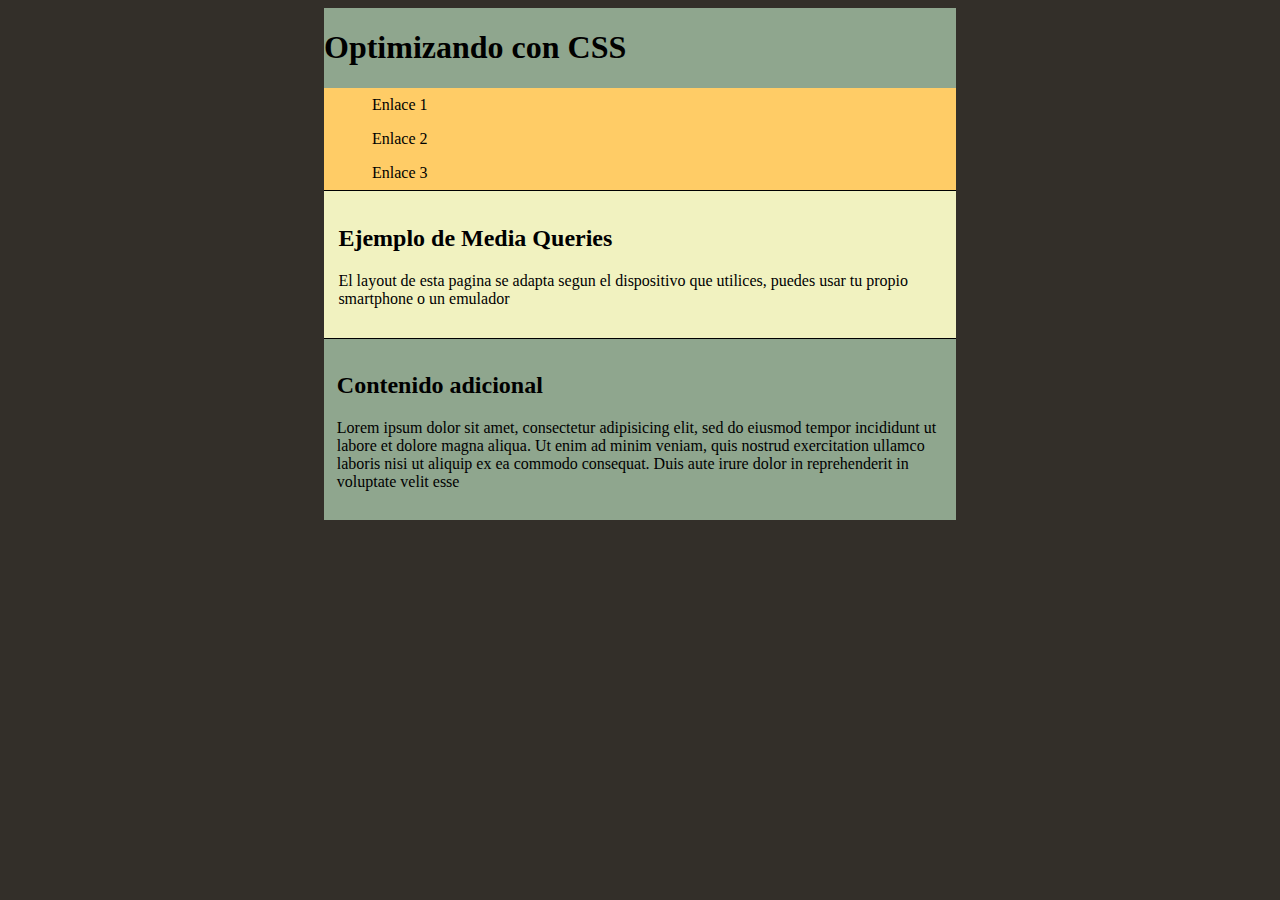
==== index.html @ cc3b9b3e "Add files via upload" ====
<!DOCTYPE html>
<html lang="en">
<head>
  <meta charset="UTF-8">
  <meta http-equiv="X-UA-Compatible" content="IE=edge">
  <meta name="viewport" content="width=device-width, initial-scale=1.0">
  <title>Media Queries Avanzado</title>
  <link href="base.css" rel="stylesheet" />
</head>

<body>
  <div class="contenedor">
    <h1>Optimizando con CSS </h1>
    <nav>
      <ul>
        <li><a href="#">Enlace 1</a></li>
        <li><a href="#">Enlace 2</a></li>
        <li><a href="#">Enlace 3</a></li>
      </ul>
    </nav>
    <div class="contenido">
      <h2>Ejemplo de Media Queries </h2>
      <p> El layout de esta pagina se adapta segun el dispositivo que utilices, puedes usar tu propio smartphone o un
        emulador</p>
    </div>
    <aside>
      <h2> Contenido adicional </h2>
      <p>Lorem ipsum dolor sit amet, consectetur adipisicing elit, sed do eiusmod tempor incididunt ut labore et dolore
        magna aliqua. Ut enim ad minim veniam, quis nostrud exercitation ullamco laboris nisi ut aliquip ex ea commodo
        consequat. Duis aute irure dolor in reprehenderit in voluptate velit esse</p>
      </aside>

  </div>
</body>

</html>
---- base.css ----
/* CSS Document */

body {
	color: #000;
	background: #332F29;
	font-size:100%;
}
.contenedor {
	width: 800px;
	background: #8FA68E;
	margin:0 auto;
	overflow: hidden;
}
nav {
	background: #CC3910;
	float: left;
	width: 160px;
}
nav ul {
	list-style-type:none;
}
nav ul li a {
	color:#F1F2C0;
	text-decoration: none;
}
.contenido {
	background: #F1F2C0;
	float: left;
	margin: 0 0 0 25px;
	width: 400px;
}
#extras {
	background: #CCC59E;
	float: right;
	width: 190px;
}

@media screen and (max-width: 798px)

	body {
		padding:0;
		margin:0;
	}
	.contenedor {
		background: #8FA68E;
		width:50%;


	}
	nav {
		background: #FC6;
		float:none;
		width:100%;
	}
    nav ul {
		margin:0;
	}
	nav ul li a {
		padding: 0.5em;
		display: block;
		color:#000;
	}
	.contenido {
		border-top: solid black 0.1em;
		float:none;
		padding: 0.9em;
		width:100%;
		margin-left:0;
	}
	aside {
		border-top: solid black 0.1em;
		float:none;
		padding: 0.8em;
		width:100%;
		margin-left:0;
	}


}
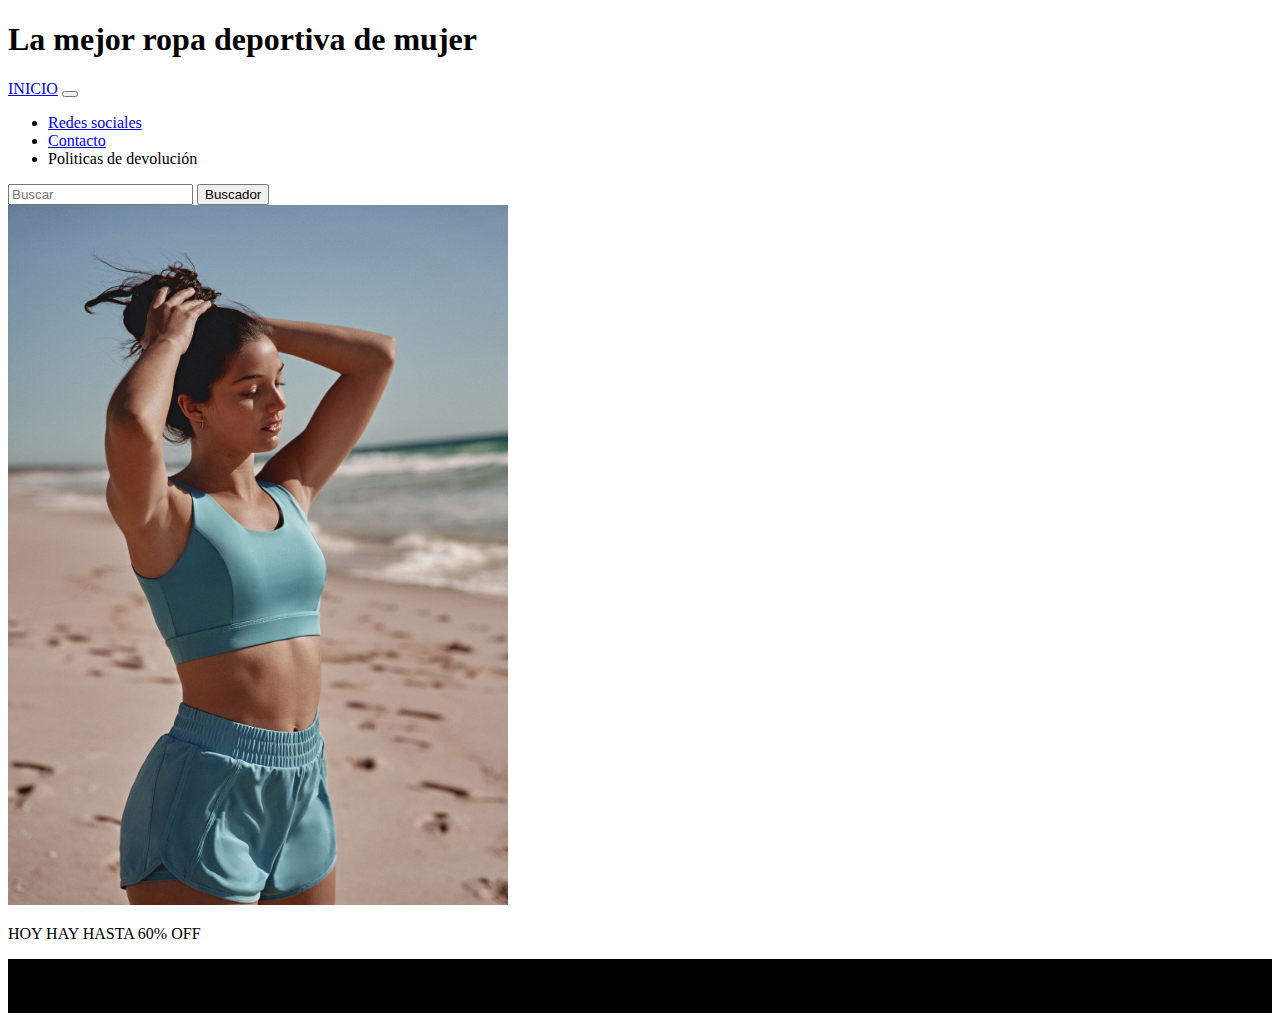
==== commit 0132de93: "Add files via upload" ====
--- a/index.html
+++ b/index.html
@@ -1,36 +1,67 @@
 <!DOCTYPE html>
 <html lang="en">
+
 <head>
-  <meta charset="UTF-8">
-  <meta http-equiv="X-UA-Compatible" content="IE=edge">
-  <meta name="viewport" content="width=device-width, initial-scale=1.0">
-  <title>Media Queries Avanzado</title>
-  <link href="base.css" rel="stylesheet" />
+    <meta charset="UTF-8">
+    <meta http-equiv="X-UA-Compatible" content="IE=edge">
+    <meta name="viewport" content="width=device-width, initial-scale=1.0">
+    <title>Ropa deportiva</title>
+    <h1>La mejor ropa deportiva de mujer</h1>
+    <nav class="navbar navbar-expand-lg navbar-dark bg-dark">
+        <div class="container-fluid">
+          <a class="navbar-brand" href="#">INICIO</a>
+          <button class="navbar-toggler" type="button" data-bs-toggle="collapse" data-bs-target="#navbarTogglerDemo02" aria-controls="navbarTogglerDemo02" aria-expanded="false" aria-label="Toggle navigation">
+            <span class="navbar-toggler-icon"></span>
+          </button>
+          <div class="collapse navbar-collapse" id="navbarTogglerDemo02">
+            <ul class="navbar-nav me-auto mb-2 mb-lg-0">
+              <li class="nav-item">
+                <a class="nav-link active" aria-current="page" href="#">Redes sociales</a>
+              </li>
+              <li class="nav-item">
+                <a class="nav-link" href="#">Contacto</a>
+              </li>
+              <li class="nav-item">
+                <a class="nav-link disabled">Politicas de devolución</a>
+              </li>
+            </ul>
+            <form class="d-flex" role="search">
+              <input class="form-control me-2" type="search" placeholder="Buscar" aria-label="Search">
+              <button class="btn btn-outline-success" type="submit">Buscador</button>
+            </form>
+          </div>
+        </div>
+      </nav>
+    <div class="text-center">
+        <img src="./16224683859370.jpg" class="rounded" , width="500px" height="700px">
+    </div>
+    <link href="https://cdn.jsdelivr.net/npm/bootstrap@5.2.1/dist/css/bootstrap.min.css" rel="stylesheet"
+        integrity="sha384-iYQeCzEYFbKjA/T2uDLTpkwGzCiq6soy8tYaI1GyVh/UjpbCx/TYkiZhlZB6+fzT" crossorigin="anonymous">
 </head>
 
 <body>
-  <div class="contenedor">
-    <h1>Optimizando con CSS </h1>
-    <nav>
-      <ul>
-        <li><a href="#">Enlace 1</a></li>
-        <li><a href="#">Enlace 2</a></li>
-        <li><a href="#">Enlace 3</a></li>
-      </ul>
-    </nav>
-    <div class="contenido">
-      <h2>Ejemplo de Media Queries </h2>
-      <p> El layout de esta pagina se adapta segun el dispositivo que utilices, puedes usar tu propio smartphone o un
-        emulador</p>
-    </div>
-    <aside>
-      <h2> Contenido adicional </h2>
-      <p>Lorem ipsum dolor sit amet, consectetur adipisicing elit, sed do eiusmod tempor incididunt ut labore et dolore
-        magna aliqua. Ut enim ad minim veniam, quis nostrud exercitation ullamco laboris nisi ut aliquip ex ea commodo
-        consequat. Duis aute irure dolor in reprehenderit in voluptate velit esse</p>
-      </aside>
 
-  </div>
+    <div class="container text-center">
+        <p class="text-light bg-dark"> HOY HAY HASTA 60% OFF</p>
+        <div class="row align-items-start" style="background-color: black;">
+            <div class="col">
+                MUJER
+            </div>
+            <div class="col">
+                ACCESORIOS
+            </div>
+            <div class="col">
+                OFERTAS
+            </div>
+        </div>
+
+
+
+        <script src="https://cdn.jsdelivr.net/npm/bootstrap@5.2.1/dist/js/bootstrap.bundle.min.js"
+            integrity="sha384-u1OknCvxWvY5kfmNBILK2hRnQC3Pr17a+RTT6rIHI7NnikvbZlHgTPOOmMi466C8"
+            crossorigin="anonymous"></script>
+
+
 </body>
 
 </html>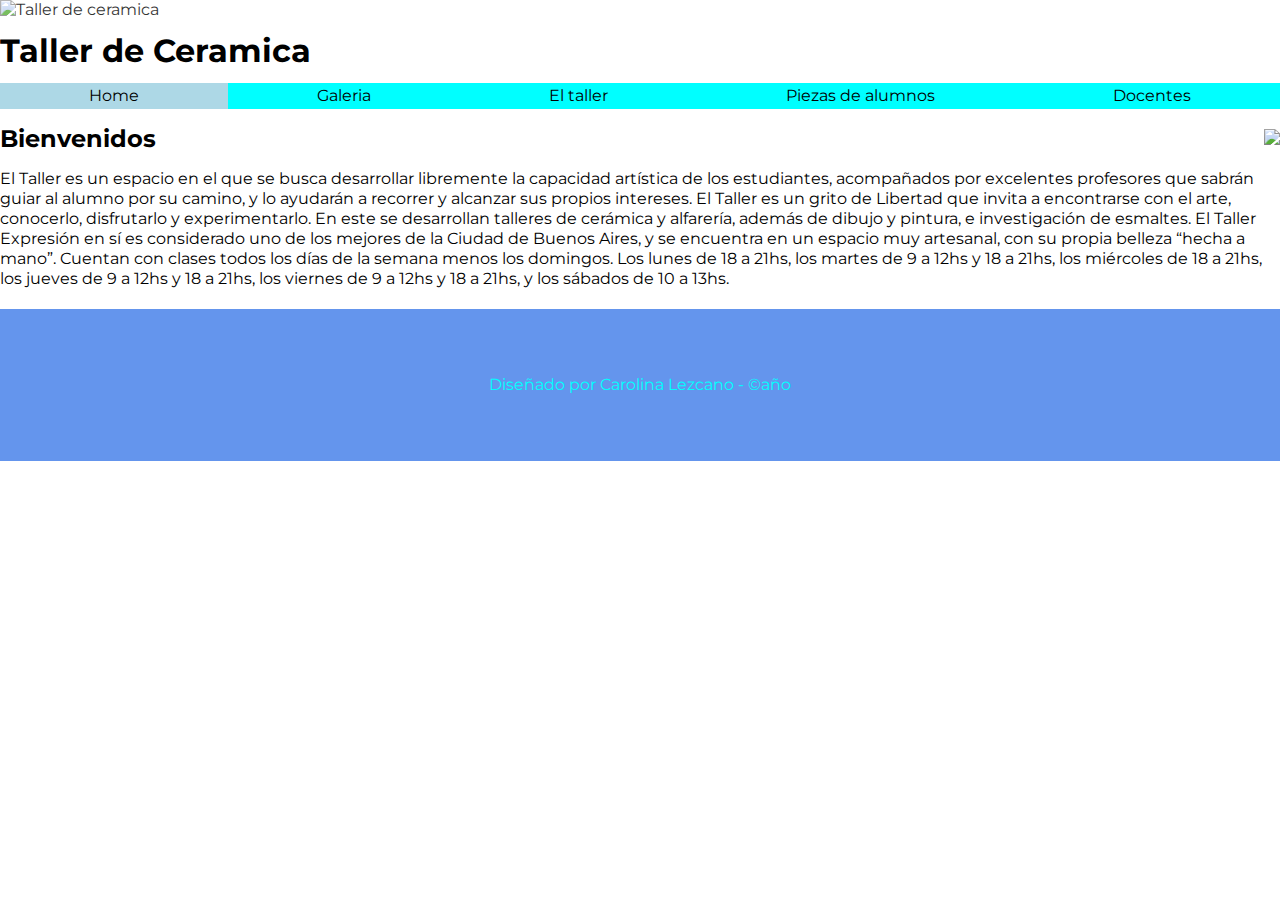
==== commit 6f51326b: "Add files via upload" ====
--- a/index.html
+++ b/index.html
@@ -5,62 +5,64 @@
     <meta charset="UTF-8">
     <meta http-equiv="X-UA-Compatible" content="IE=edge">
     <meta name="viewport" content="width=device-width, initial-scale=1.0">
-    <title>Ropa deportiva</title>
-    <h1>La mejor ropa deportiva de mujer</h1>
-    <nav class="navbar navbar-expand-lg navbar-dark bg-dark">
-        <div class="container-fluid">
-          <a class="navbar-brand" href="#">INICIO</a>
-          <button class="navbar-toggler" type="button" data-bs-toggle="collapse" data-bs-target="#navbarTogglerDemo02" aria-controls="navbarTogglerDemo02" aria-expanded="false" aria-label="Toggle navigation">
-            <span class="navbar-toggler-icon"></span>
-          </button>
-          <div class="collapse navbar-collapse" id="navbarTogglerDemo02">
-            <ul class="navbar-nav me-auto mb-2 mb-lg-0">
-              <li class="nav-item">
-                <a class="nav-link active" aria-current="page" href="#">Redes sociales</a>
-              </li>
-              <li class="nav-item">
-                <a class="nav-link" href="#">Contacto</a>
-              </li>
-              <li class="nav-item">
-                <a class="nav-link disabled">Politicas de devolución</a>
-              </li>
-            </ul>
-            <form class="d-flex" role="search">
-              <input class="form-control me-2" type="search" placeholder="Buscar" aria-label="Search">
-              <button class="btn btn-outline-success" type="submit">Buscador</button>
-            </form>
-          </div>
-        </div>
-      </nav>
-    <div class="text-center">
-        <img src="./16224683859370.jpg" class="rounded" , width="500px" height="700px">
-    </div>
-    <link href="https://cdn.jsdelivr.net/npm/bootstrap@5.2.1/dist/css/bootstrap.min.css" rel="stylesheet"
-        integrity="sha384-iYQeCzEYFbKjA/T2uDLTpkwGzCiq6soy8tYaI1GyVh/UjpbCx/TYkiZhlZB6+fzT" crossorigin="anonymous">
+    <title>Taller de Cerámica</title>
+    <link rel="preconnect" href="https://fonts.googleapis.com">
+    <link rel="preconnect" href="https://fonts.gstatic.com" crossorigin>
+    <link href="https://fonts.googleapis.com/css2?family=Montserrat:ital,wght@0,200;0,400;1,100&display=swap"
+        rel="stylesheet">
+    <link rel="stylesheet" href="normalize.css">
+    <link rel="stylesheet" href="ceramica.css">
 </head>
 
 <body>
 
-    <div class="container text-center">
-        <p class="text-light bg-dark"> HOY HAY HASTA 60% OFF</p>
-        <div class="row align-items-start" style="background-color: black;">
-            <div class="col">
-                MUJER
-            </div>
-            <div class="col">
-                ACCESORIOS
-            </div>
-            <div class="col">
-                OFERTAS
-            </div>
+    <head>
+        <div>
+            <img class="banner" src="../img/galeria/imagenn.jpg" width="100" alt="Taller de ceramica">
+            <h1>Taller de Ceramica</h1>
         </div>
+    </head>
+    <nav>
+        <ul class="holder">
+            <li><a class="activo" href="index.html">Home</a></li>
+            <li><a href="galeria.html">Galeria</a></li>
+            <li><a href="taller.html">El taller</a></li>
+            <li><a href="alumnos.html">Piezas de alumnos</a></li>
+            <li><a href="docentes.html">Docentes</a></li>
 
 
+        </ul>
 
-        <script src="https://cdn.jsdelivr.net/npm/bootstrap@5.2.1/dist/js/bootstrap.bundle.min.js"
-            integrity="sha384-u1OknCvxWvY5kfmNBILK2hRnQC3Pr17a+RTT6rIHI7NnikvbZlHgTPOOmMi466C8"
-            crossorigin="anonymous"></script>
+    </nav>
+    <main class="holder">
+            <div class="homeimg">
+              <img class="ceramica" src="../img/galeria/Cesar-Torres-Espacio-Dual-Ceramica-entrevista.jpg" hspace="5"
+                vspace="5" style="float: right;
+            </div>
 
+            <div class="bienvenidos">
+               <h2>Bienvenidos</h2>
+              <p>El Taller es un espacio en el que se busca desarrollar libremente la capacidad artística de
+                los estudiantes, acompañados por excelentes profesores que sabrán guiar al alumno por su camino, y
+                lo ayudarán a recorrer y alcanzar sus propios intereses. El Taller es un grito de Libertad
+                que invita a encontrarse con el arte, conocerlo, disfrutarlo y experimentarlo. En este se
+                desarrollan talleres de cerámica y alfarería, además de dibujo y pintura, e investigación de
+                esmaltes.
+
+                El Taller Expresión en sí es considerado uno de los mejores de la Ciudad de Buenos Aires, y se encuentra
+                en un espacio muy artesanal, con su propia belleza “hecha a mano”. Cuentan con clases todos los días de
+                la semana menos los domingos. Los lunes de 18 a 21hs, los martes de 9 a 12hs y 18 a 21hs, los miércoles
+                de 18 a 21hs, los jueves de 9 a 12hs y 18 a 21hs, los viernes de 9 a 12hs y 18 a 21hs, y los sábados de
+                10 a 13hs.
+
+
+               </p>
+
+            </div>
+    </main>
+    <footer>
+        <p></p>Diseñado por Carolina Lezcano - &copy;año</p>
+    </footer>
 
 </body>
 
--- a/ceramica.css
+++ b/ceramica.css
@@ -0,0 +1,100 @@
+
+body{
+    font-family: 'Montserrat', sans-serif;
+    font-size: 16px;
+    line-height: 20px;
+
+}
+.banner{
+    width: 100%;
+    height: 200px;
+}
+ header {
+background-color: blue;
+padding: 16px 0;
+
+ }
+
+ header h1{
+    color: brown;
+    font-size: 40px;
+    font-weight: 100;
+    font-style: italic;
+    display: inline-block;
+    position: relative;
+    bottom: 35px;
+    margin-left: 10px;
+ }
+ nav{
+
+background-color: aqua;
+margin-bottom: 20px;
+ }
+
+ nav ul{
+    list-style: none;
+    margin: 0;
+    padding: 0;
+    display: flex;
+ }
+
+ nav ul li{
+    flex-grow: 1;
+ }
+ nav ul li a{
+    color: black;
+    text-decoration: none;
+    padding: 3px 6px;
+    display: block;
+    text-align: center;
+ }
+ nav ul li a:hover{
+    background-color:rgba(0,0,0,0.3);
+ }
+
+ footer{
+    background-color: cornflowerblue;
+    clear:both;
+    color:aqua;
+    text-align: center;
+    padding: 50px 0;
+    margin-top: 20px;
+ }
+ nav ul li a.activo {
+    background-color:lightblue;
+ }
+
+ .ceramica{
+   max-width:50%;
+   max-height:100%;
+   display:block;
+   margin:auto;
+   
+ }
+ 
+.bienvenidos {
+   width: 75%;
+   float: right;
+   margin-left: 15px;
+   background-color: mediumturquoise;
+
+ }
+
+ .historia{
+   text-align: center;
+   font-family: arial;
+   font-size: 30px;
+ }
+
+ .img-galeria{
+   display: flex;
+   flex-wrap: wrap;
+   flex-direction: row;
+   align-items: center;
+   justify-content: center;
+
+ }
+ img:hover{
+   opacity: .8;
+   transition: .12s;
+ }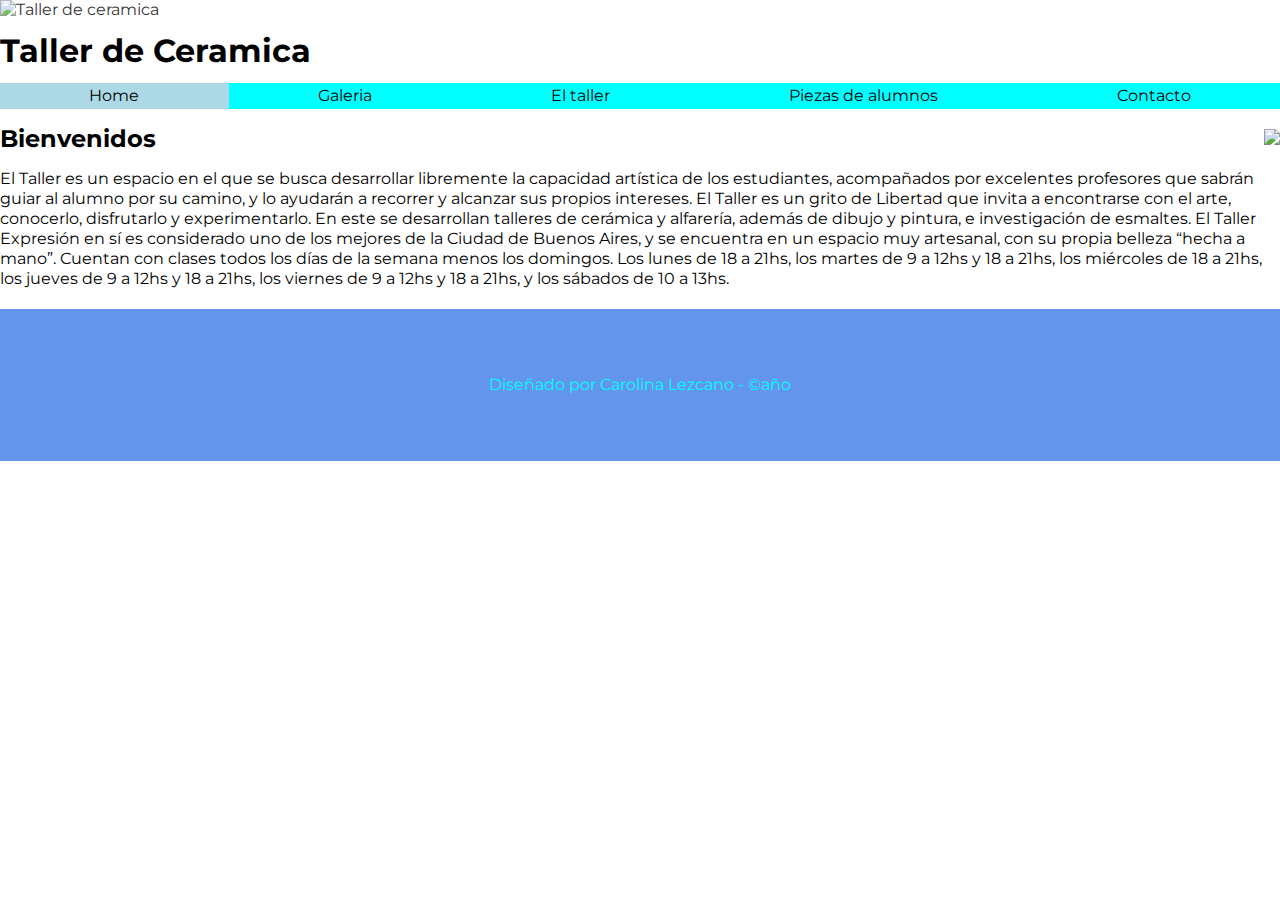
==== commit 38f27016: "Add files via upload" ====
--- a/index.html
+++ b/index.html
@@ -28,7 +28,7 @@
             <li><a href="galeria.html">Galeria</a></li>
             <li><a href="taller.html">El taller</a></li>
             <li><a href="alumnos.html">Piezas de alumnos</a></li>
-            <li><a href="docentes.html">Docentes</a></li>
+            <li><a href="contacto.html">Contacto</a></li>
 
 
         </ul>
--- a/ceramica.css
+++ b/ceramica.css
@@ -86,13 +86,14 @@
    font-size: 30px;
  }
 
- .img-galeria{
-   display: flex;
-   flex-wrap: wrap;
-   flex-direction: row;
-   align-items: center;
-   justify-content: center;
-
+ .galeria img{
+   width: 15%;
+   border: 5px, solid #ddd;
+   padding: 5px;
+   box-sizing: border-box;
+   margin-bottom: 25px;
+   margin-right: 2%;
+ 
  }
  img:hover{
    opacity: .8;
